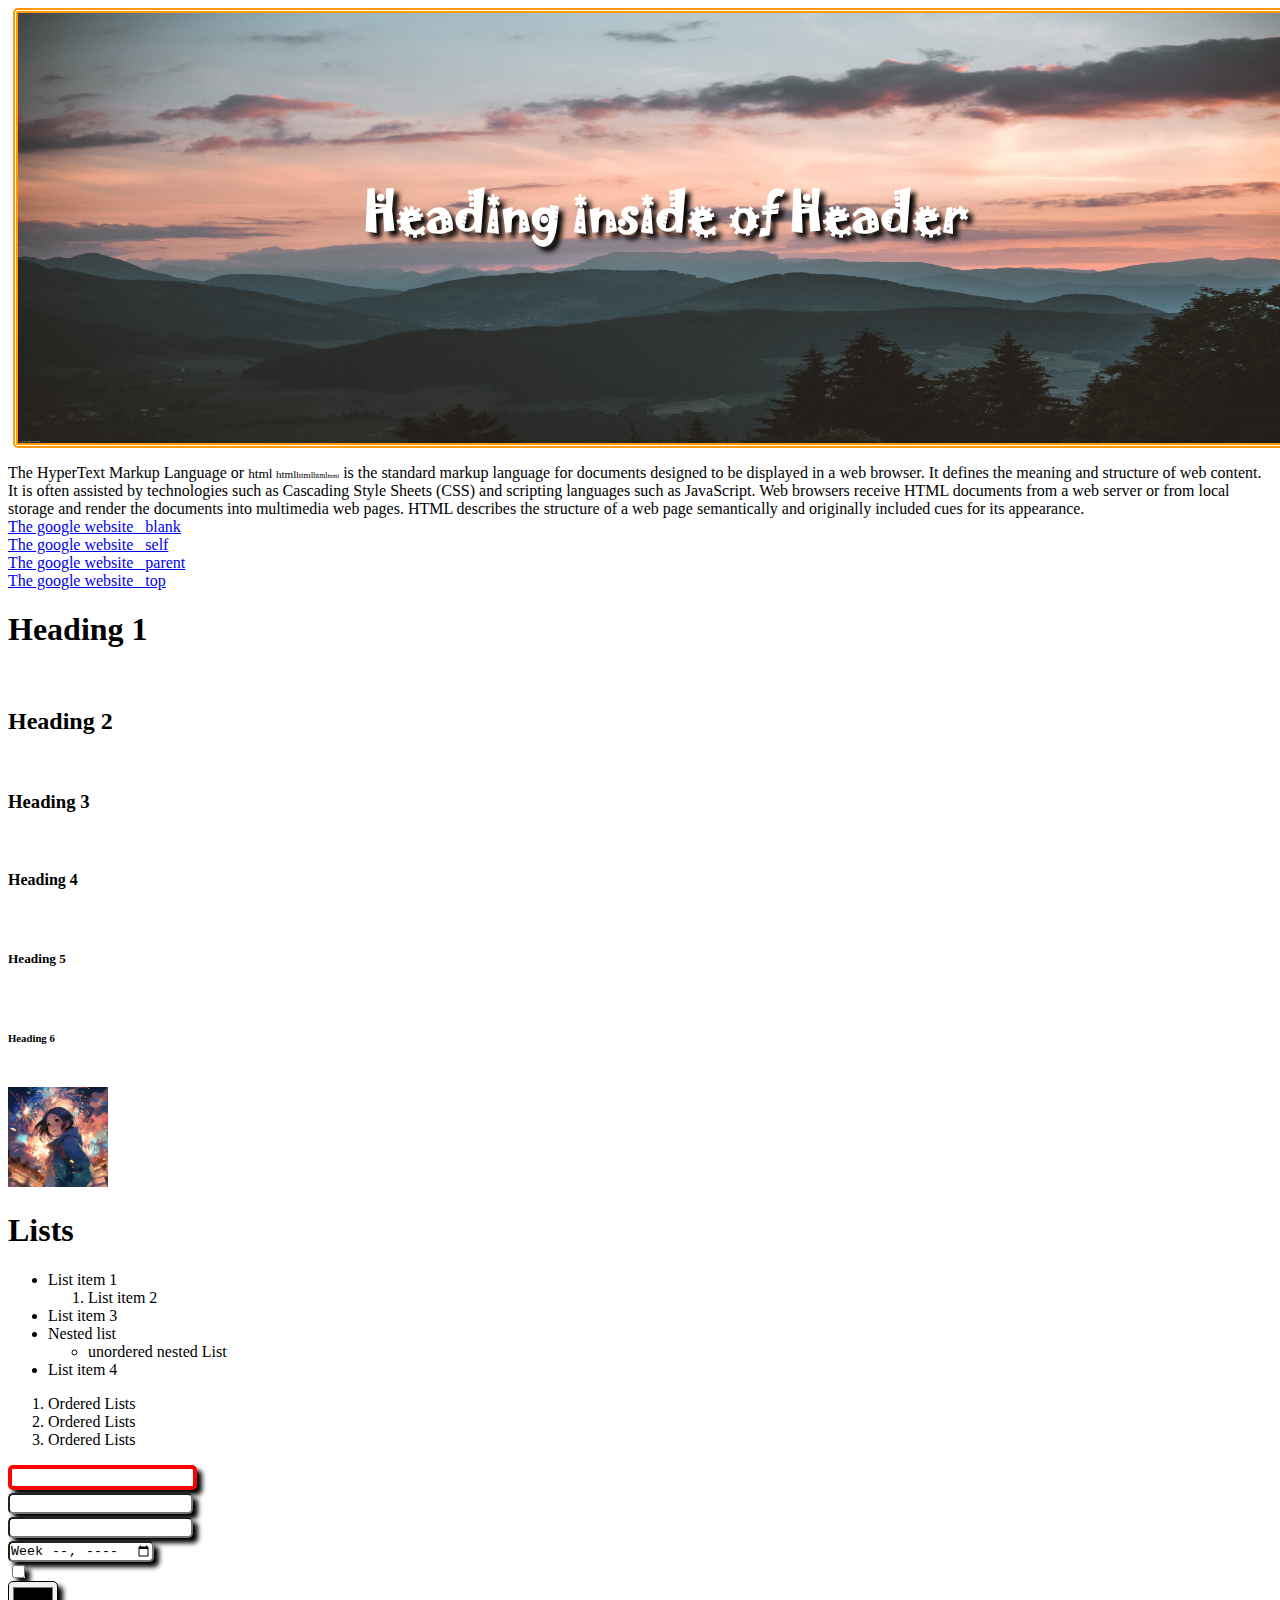
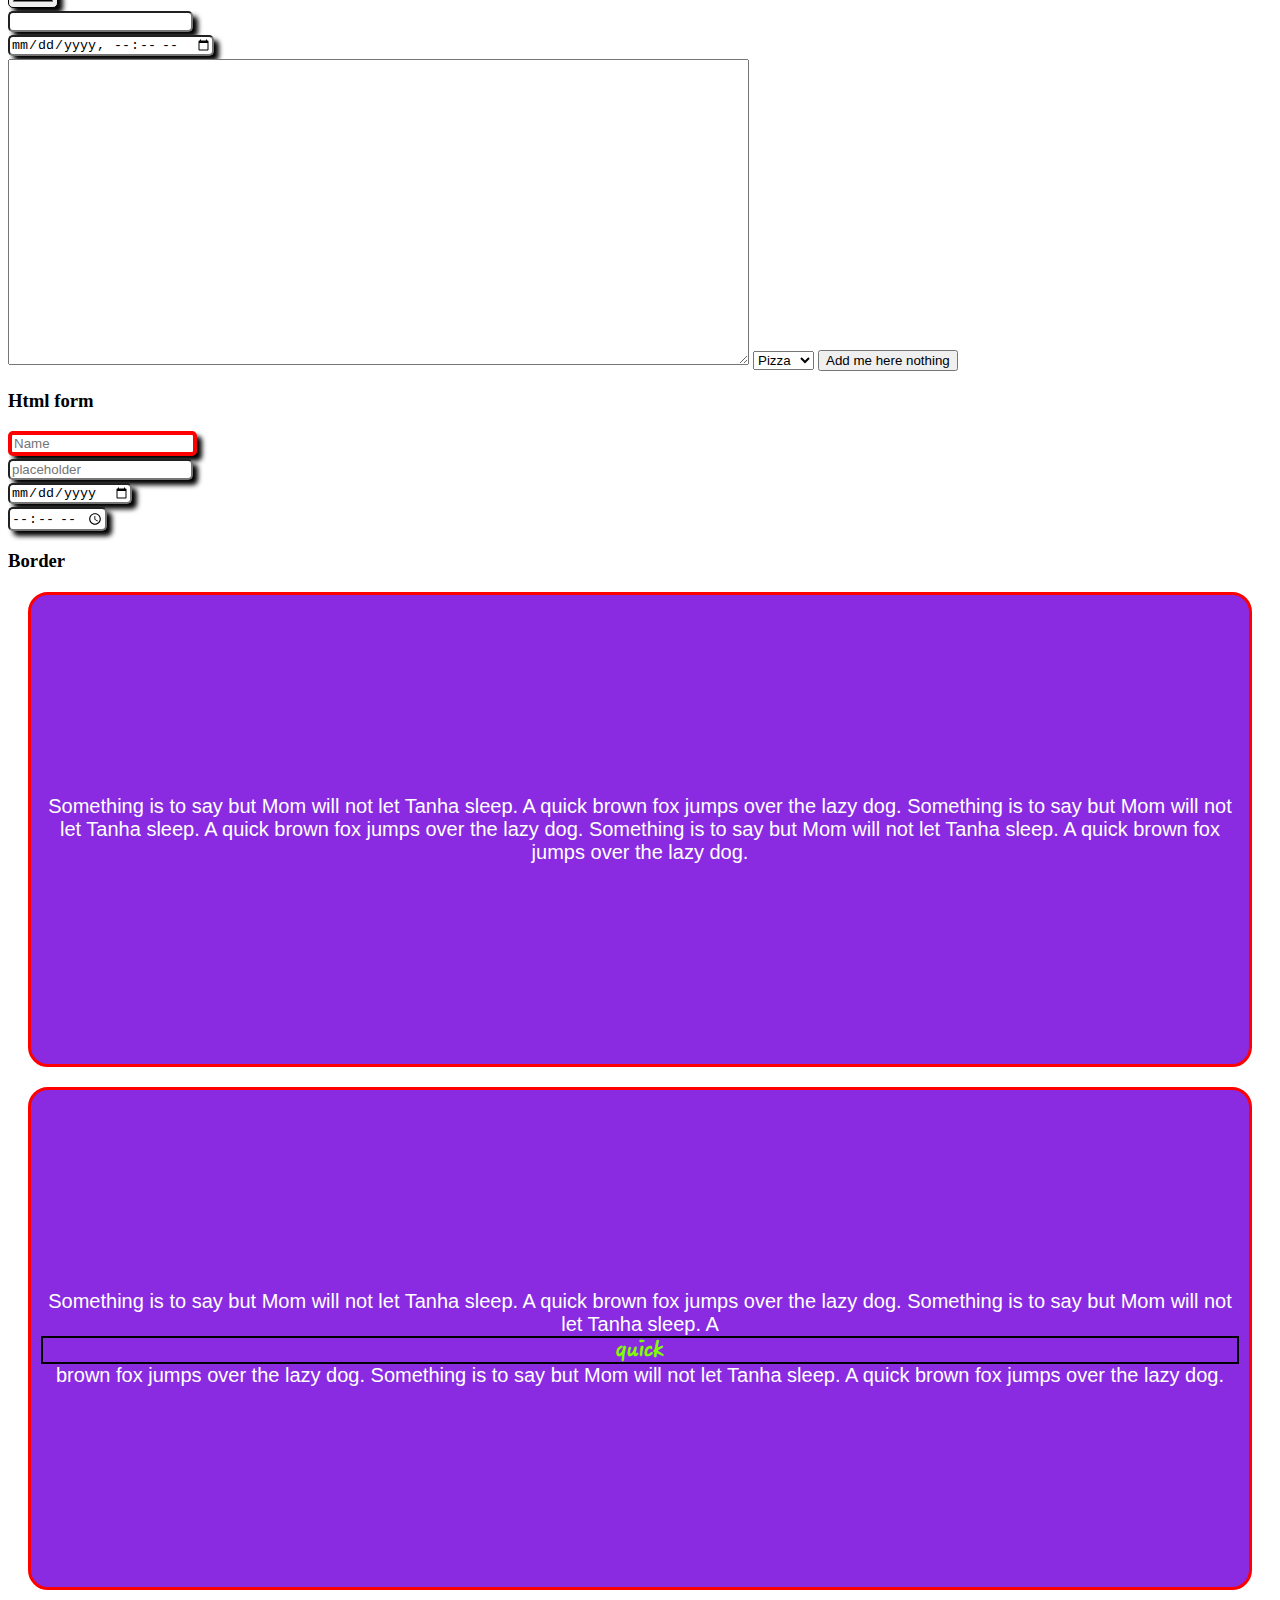
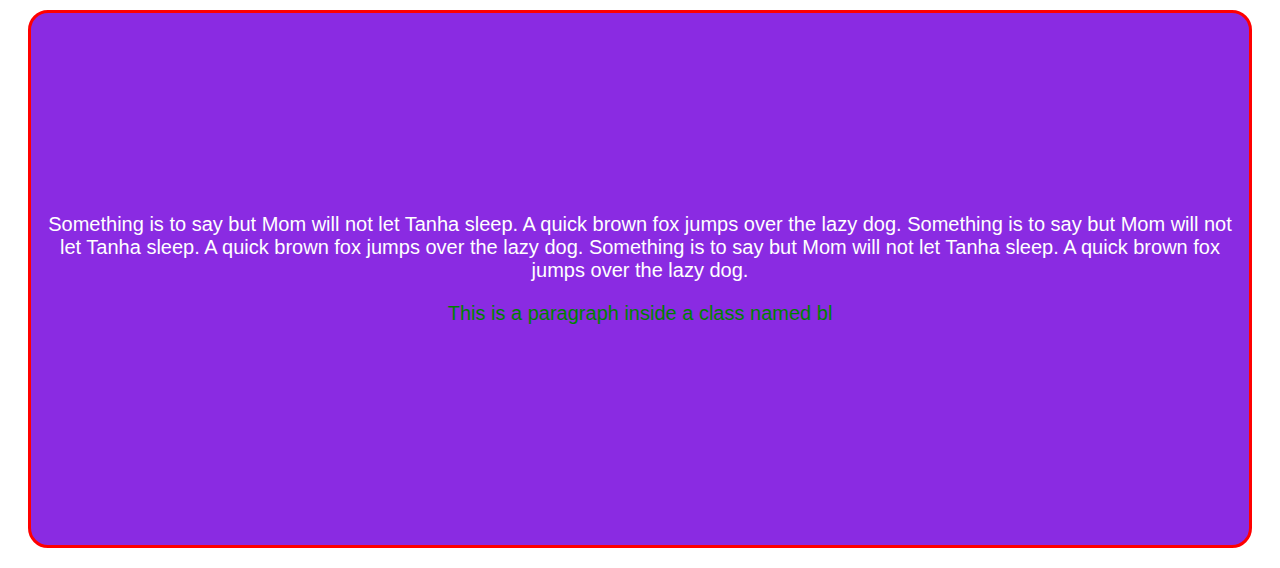
==== inline_block.html @ 5505d5fe "Front-end Development 1st commit" ====
<!DOCTYPE html>
<html lang="en">
<head>
    <meta charset="UTF-8">
    <meta name="viewport" content="width=device-width, initial-scale=1.0">
    <title>Document</title>
    <link rel="stylesheet" href="styles/basic.css">
    <style>
        .blog{
            background-color: blueviolet;
            color: white;
            font-family: Arial;
            text-align: center;
            font-size: 20px;
            border-radius: 20px;
            border: 3px solid red;
            padding: 200px 10px ;
            margin: 20px;
        }
        </style>
</head>
<body>
    <header>
        <h1>Heading inside of Header</h1>
    </header>
    <p>
    The HyperText Markup Language or <small>html <small>html<small>html<small>html<small>html</small></small></small></small></small> is the standard markup language for documents designed to be displayed in a web browser. It defines the meaning and structure of web content. It is often assisted by technologies such as Cascading Style Sheets (CSS) and scripting languages such as JavaScript.

    Web browsers receive HTML documents from a web server or from local storage and render the documents into multimedia web pages. HTML describes the structure of a web page semantically and originally included cues for its appearance.
    <br>

    <a href="www.google.com" target="_blank">The google website _blank</a> <br>
    <a href="www.google.com" target="_self">The google website _self</a><br>
    <a href="www.google.com" target="_parent">The google website _parent</a><br>
    <a href="www.google.com" target="_top">The google website _top</a><br>
    <h1>Heading 1</h1> <br>
    <h2>Heading 2</h2> <br>
    <h3>Heading 3</h3> <br>
    <h4>Heading 4</h4> <br>
    <h5>Heading 5</h5> <br>
    <h6>Heading 6</h6> <br>
    <img src="image/girl_anime.jpg" alt="anime girl" weidth="100px" height="100px"></img>

    <h1>Lists</h1>
    <ul>
        <li>List item 1</li>
        <ol type="1"><li>List item 2</li></ol>
        <li>List item 3</li>
        <li>Nested list  
            <ul>
                <li>unordered nested List</li>
            </ul>
        </li>
        <li>List item 4</li>
    </ul>
    <ol>
        <li>Ordered Lists</li>
        <li>Ordered Lists</li>
        <li>Ordered Lists</li>
    </ol>

</p>
<form >
    
<input type="text">         
<input type="number">           
<input type="password">         
<input type="week">         
<input type="checkbox">         
<input type="color">            
<input type="datetime">            
<input type="datetime-local">            

</form>
<textarea name="Nothing" id="" cols="90" rows="20"></textarea>
<select name="" id="">
    <option value="Pizza">Pizza</option>
    <option value="Potato">Potato</option>
    <option value="Pizza">Pizza</option>
    <option value="Pizza">Pizza</option>
</select>
<button>Add me here nothing</button>

<h3>Html form</h3>
<form action="">
    <input type="text" placeholder="Name">
    <input type="number" placeholder="placeholder">
    <input type="date" placeholder="something">
    <input type="Time" placeholder="something">
</form>
<div>
    <h3 >Border</h3>
    <div class="blog">
        Something is to say but Mom will not let Tanha sleep.
        A quick brown fox jumps over the lazy dog.
        Something is to say but Mom will not let Tanha sleep.
        A quick brown fox jumps over the lazy dog.
        Something is to say but Mom will not let Tanha sleep.
        A quick brown fox jumps over the lazy dog.
    </div>
    <div class="blog">
        Something is to say but Mom will not let Tanha sleep.
        A quick brown fox jumps over the lazy dog.
        Something is to say but Mom will not let Tanha sleep.
        A <span>quick</span> brown fox jumps over the lazy dog.
        Something is to say but Mom will not let Tanha sleep.
        A quick brown fox jumps over the lazy dog.
    </div>
    <div class="blog">
        Something is to say but Mom will not let Tanha sleep.
        A quick brown fox jumps over the lazy dog.
        Something is to say but Mom will not let Tanha sleep.
        A quick brown fox jumps over the lazy dog.
        Something is to say but Mom will not let Tanha sleep.
        A quick brown fox jumps over the lazy dog.
        <p>This is a paragraph inside a class named bl</p>
    </div>
</div>
    

</body>
</html>
---- styles/basic.css ----
@font-face {
    font-family: cooljazz;
    src: url("../font/cooljazz.ttf");
}

@font-face {
    font-family: jokerman;
    src: url("../font/jokerman.ttf");
}

.blog {
    background-color: blueviolet;
    color: white;
    font-family: Arial;
    text-align: center;
    font-size: 20px;
    border-radius: 20px;
    border: 3px solid red;
    padding: 200px 10px;
    margin: 20px;
}

header {
    text-align: center;
    font-family: jokerman;
    font-size: 25px;
    padding: 15px;
    background-image: url("../image/hills0.jpg");
    background-size: 100% 100%;
    background-repeat: no-repeat;
    background-position: bottom;
    background-blend-mode: darken;
    margin: 5px;
    border-radius: 5px;
    height: 400px;
    width: 100%;
    border: 5px rgb(255, 153, 0);
    border-style: double;
}

header h1 {
    height: 300px;
    width: 100%;
    flex-direction: row;
    display: flex;
    align-items: center;
    justify-content: center;
    position: center;
    text-shadow: 5px 5px 5px black;
    color: white;
    cursor: grab;
}

span {
    color: chartreuse;
    display: block;
    font-weight: bold;
    font-family: cooljazz;
    border: 2px solid black;
}

.blog p {
    color: green;
}

form {}

input {
    display: block;
    background-position: center;
    margin-bottom: 3px;
    box-shadow: 5px 5px 5px black;
    border-radius: 5px;
}

input[type="text"] {
    border: 4px solid red;
}
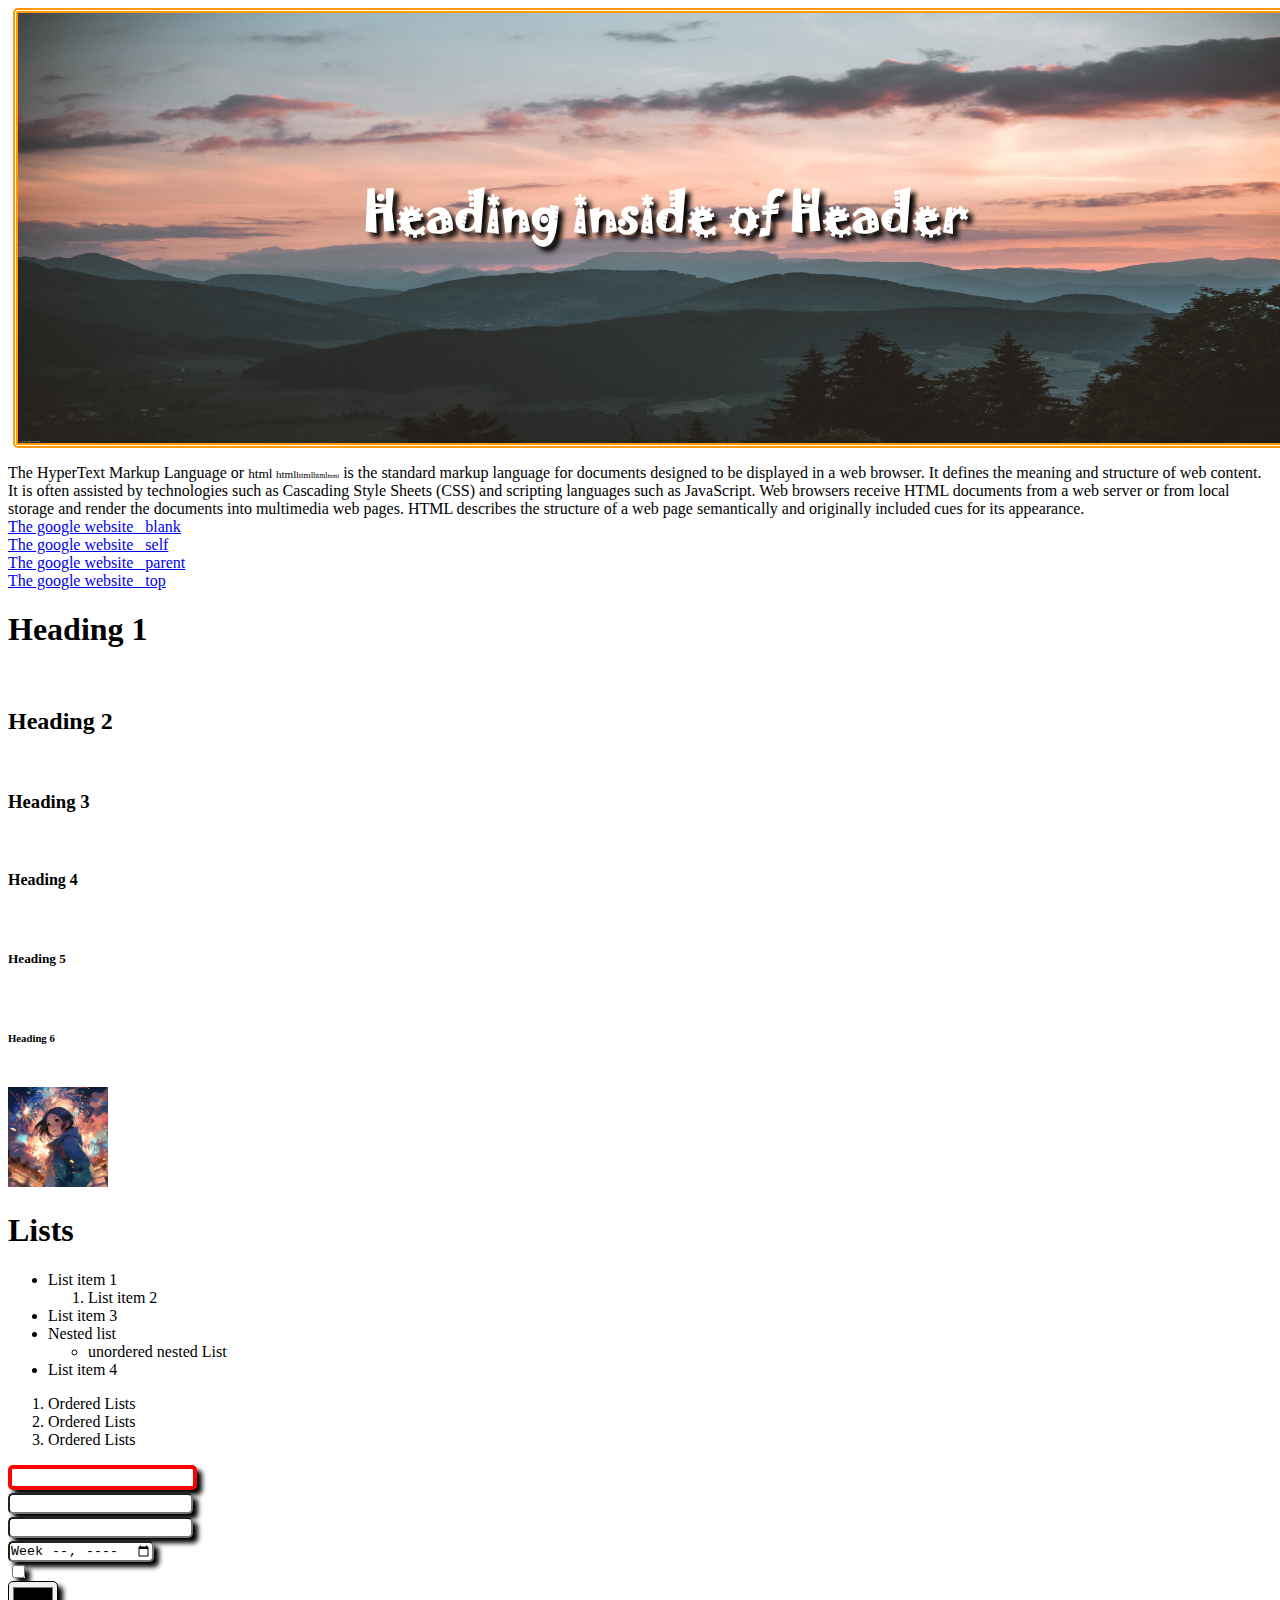
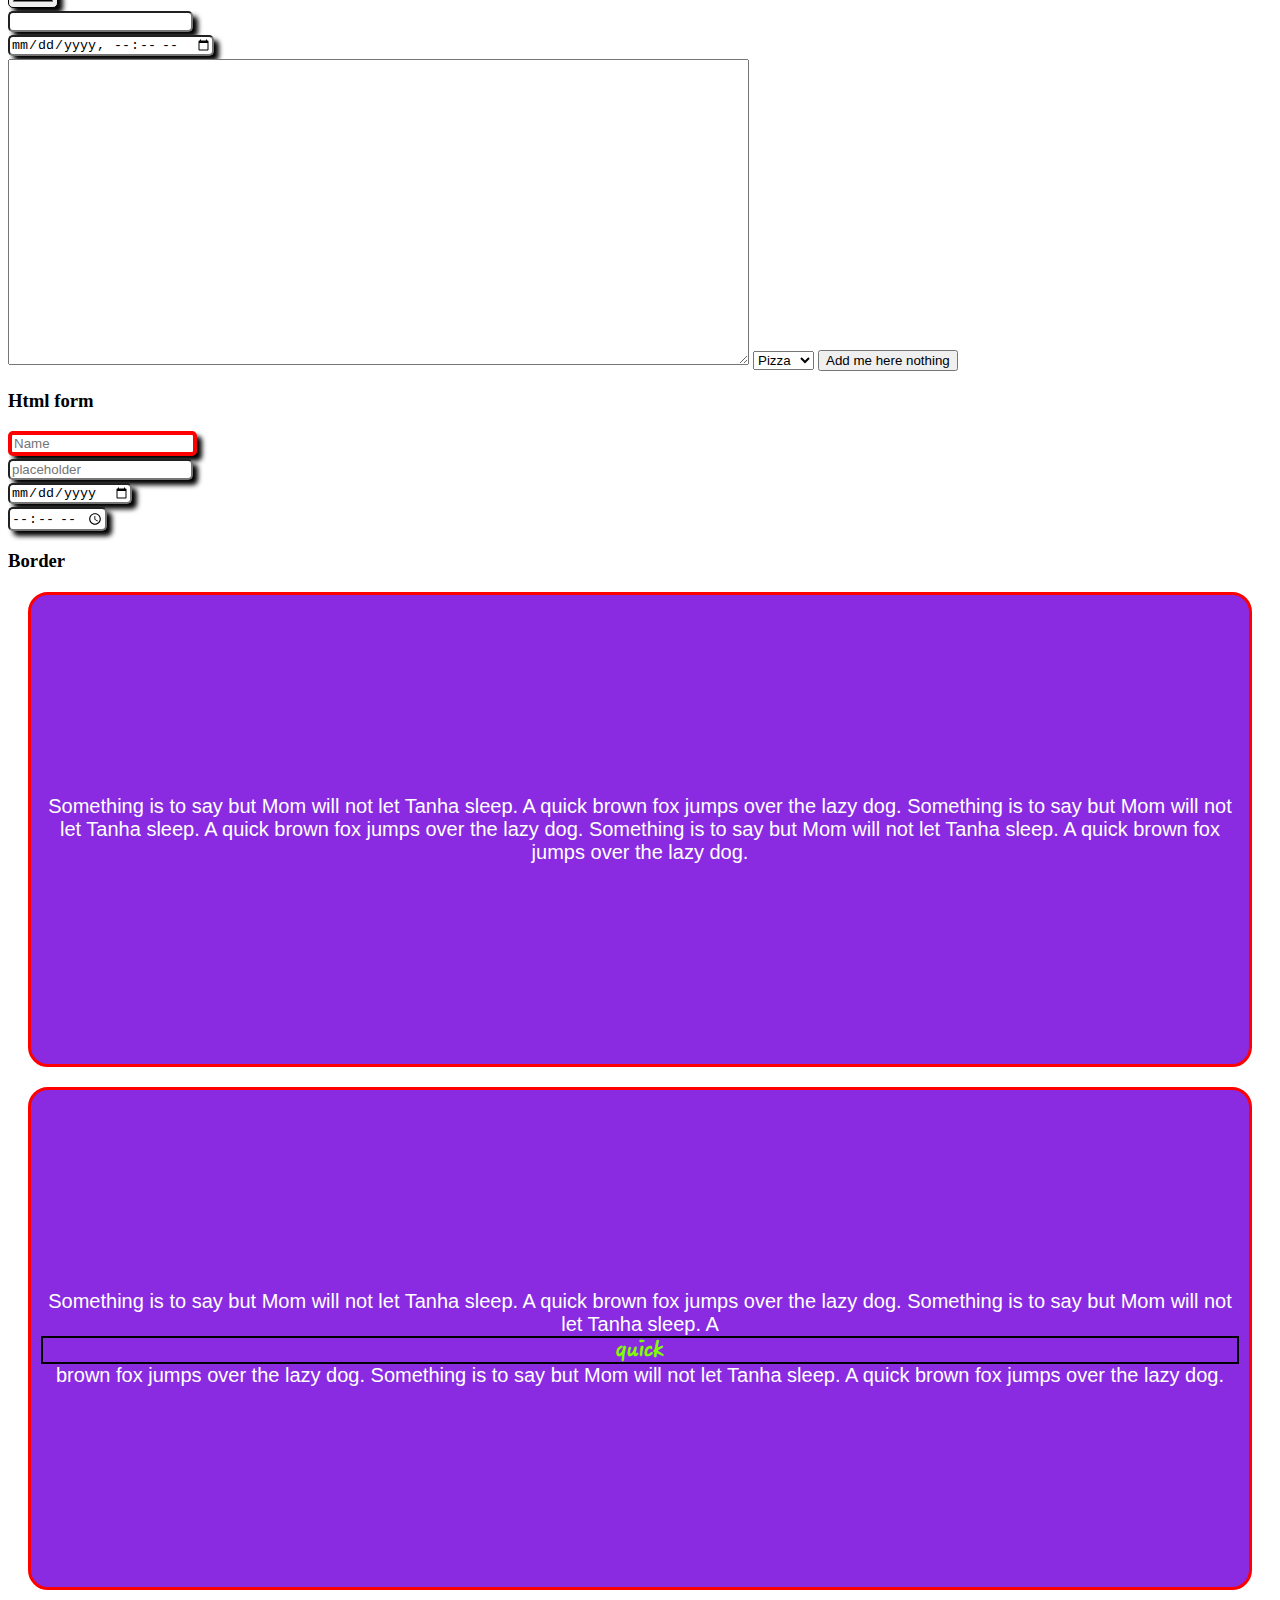
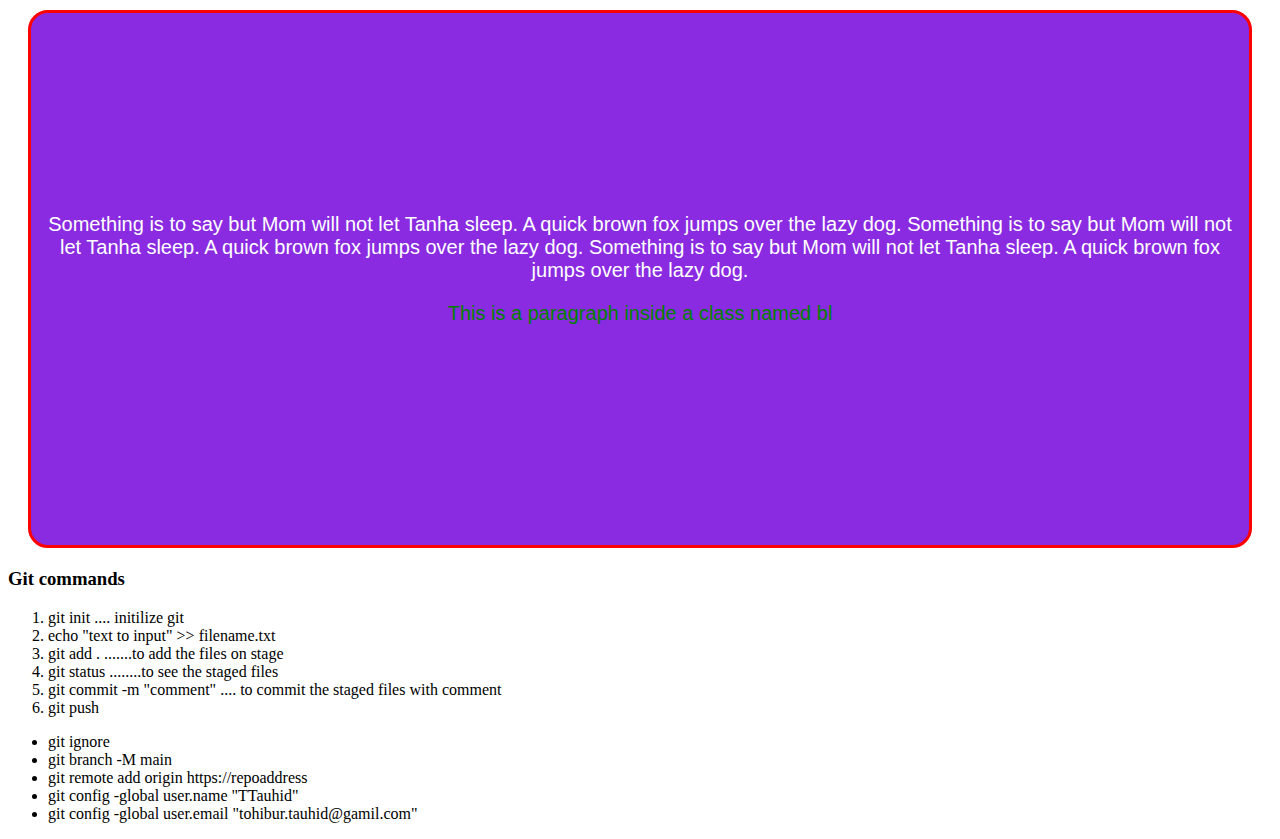
==== commit 2b064274: "git style added" ====
--- a/inline_block.html
+++ b/inline_block.html
@@ -5,6 +5,7 @@
     <meta name="viewport" content="width=device-width, initial-scale=1.0">
     <title>Document</title>
     <link rel="stylesheet" href="styles/basic.css">
+    <link rel="stylesheet" href="styles/gitStyles.css">
     <style>
         .blog{
             background-color: blueviolet;
@@ -71,6 +72,7 @@
 <input type="datetime">            
 <input type="datetime-local">            
 
+<!-- this is a comment -->
 </form>
 <textarea name="Nothing" id="" cols="90" rows="20"></textarea>
 <select name="" id="">
@@ -116,6 +118,25 @@
         <p>This is a paragraph inside a class named bl</p>
     </div>
 </div>
+
+<div id="gitStyle">
+    <h3>Git commands</h3>
+    <ol>
+        <li>git init .... initilize git </li>
+        <li>echo "text to input" >> filename.txt</li>
+        <li>git add .  .......to add the files on stage</li>
+        <li>git status ........to see the staged files</li>
+        <li>git commit -m "comment"  .... to commit the staged files with comment</li>
+        <li>git push</li>
+    </ol>
+    <ul>
+        <li>git ignore</li>
+        <li>git branch -M main</li>
+        <li>git remote add origin https://repoaddress</li>
+        <li>git config -global user.name "TTauhid"</li>
+        <li>git config -global user.email "tohibur.tauhid@gamil.com"</li>
+    </ul>
+</div>
     
 
 </body>
--- a/styles/basic.css
+++ b/styles/basic.css
@@ -63,11 +63,9 @@
     color: green;
 }
 
-form {}
-
+/* this is the line for the git comment */
 input {
     display: block;
-    background-position: center;
     margin-bottom: 3px;
     box-shadow: 5px 5px 5px black;
     border-radius: 5px;
